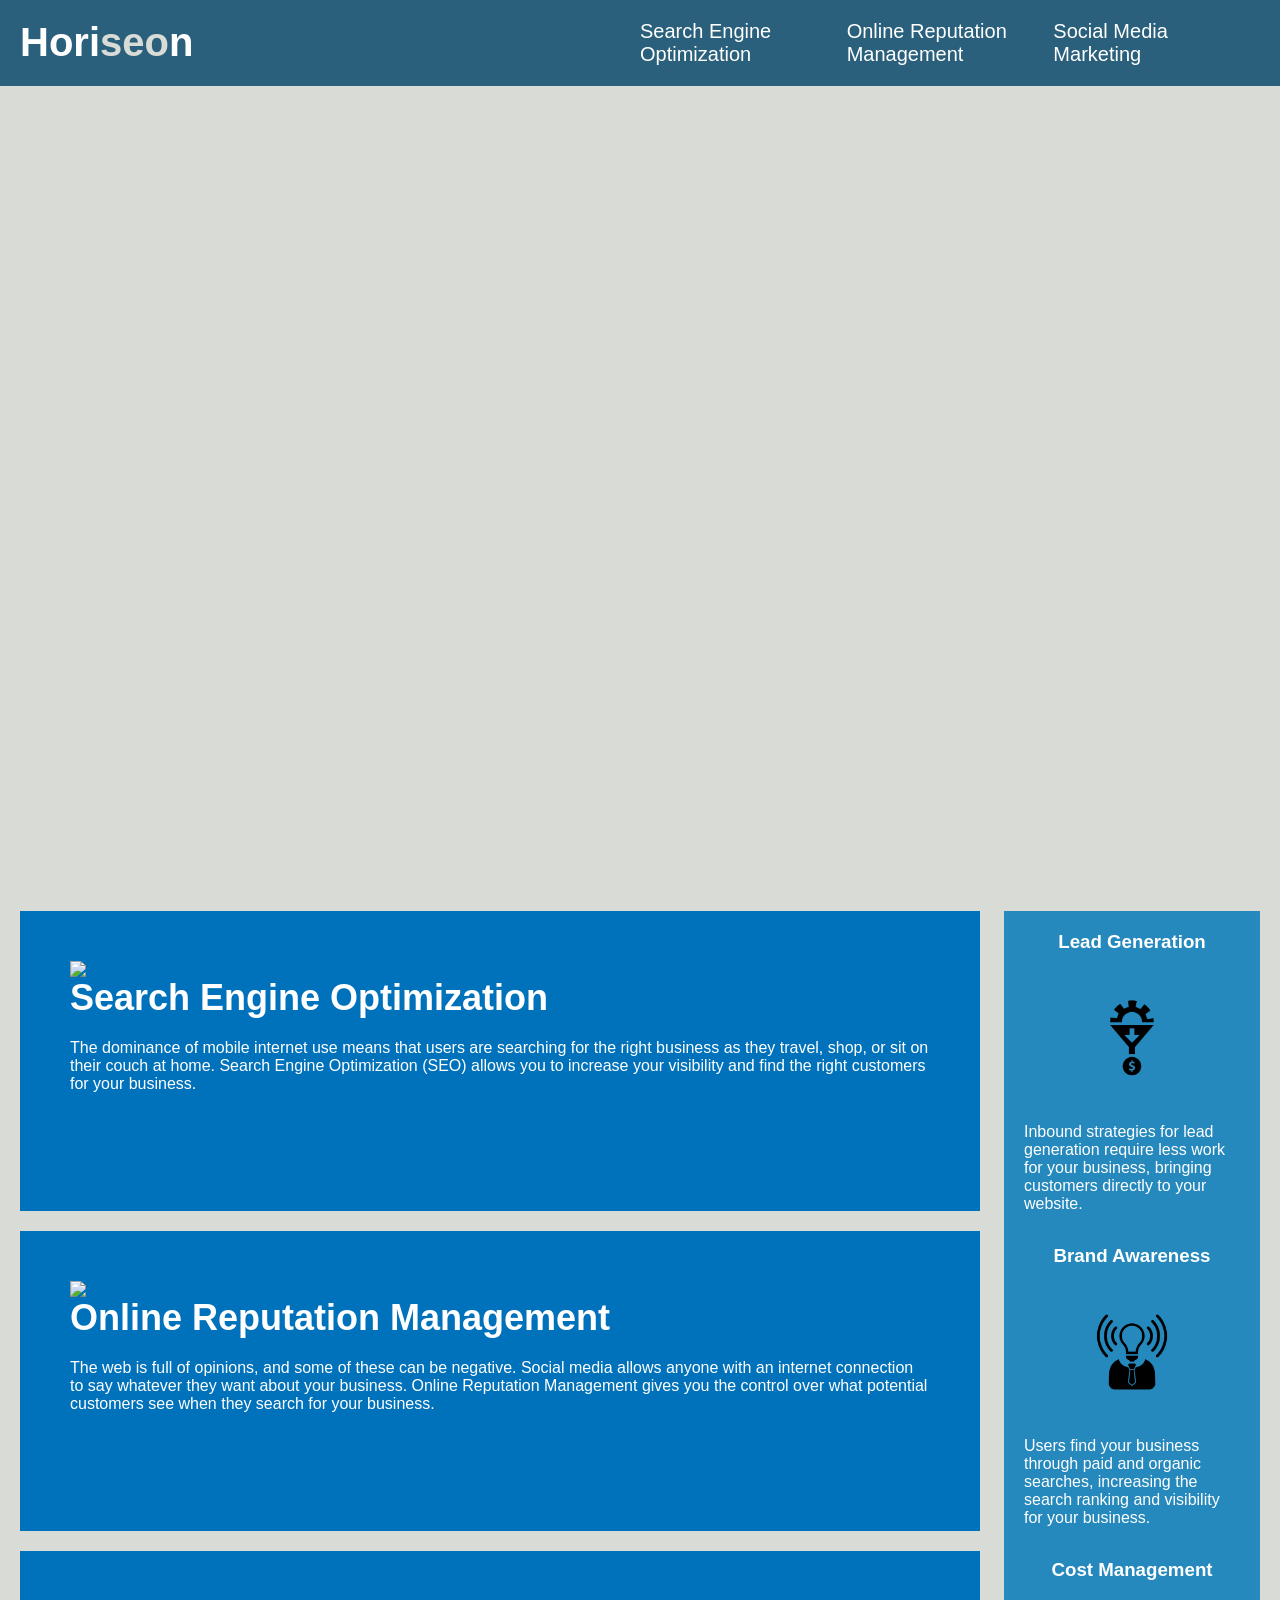
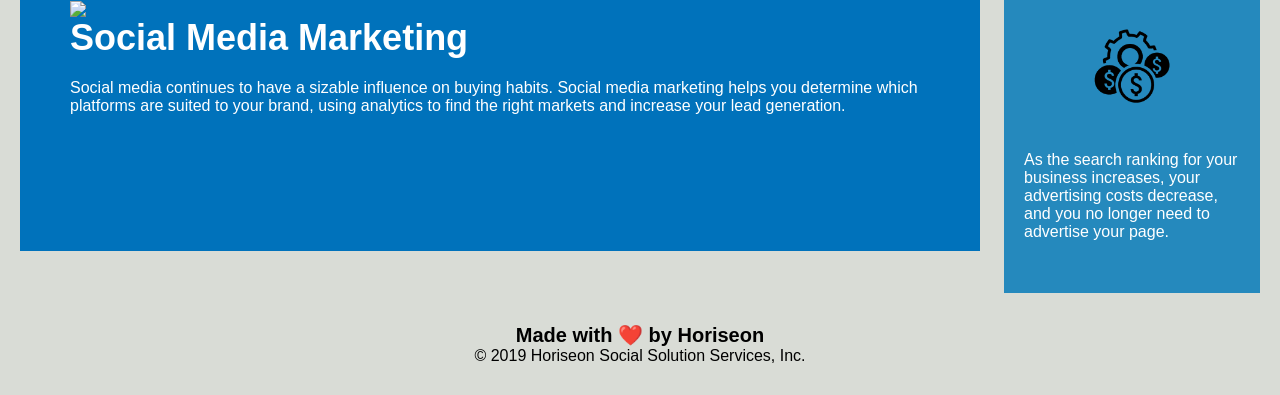
==== my index.html @ 256d3ff4 "Added Header and Nav semantics; organized CSS; added in RWD" ====
<!DOCTYPE html>
<html lang="en-us">

<head>
    <meta charset="UTF-8" />
    <!--Deleted CSS folder as only item in it was style.css-->
    <link rel="stylesheet" href="./assets/style.css">
    <!--Added a concise, descriptive title (54 characters)-->
    <title>Horiseon Social Solutions Services: A Marketing Agency</title>
</head>

<body>
    <header>
        <h1>Hori<span class="seo">seo</span>n</h1>
            <nav>
            <ul>
                <li><a href="#search-engline-optimization">Search Engine Optimization</a> </li>
                <li><a href="#online-reputation-management"> Online Reputation Management </a></li>
                <li><a href="#social-media-marketing"> Social Media Marketing </a></li>
            </ul>
            </nav>

    </header>



    <div class="hero"></div>



    <div class="content">
        <div class="search-engine-optimization">
            <img src="./assets/images/search-engine-optimization.jpg" class="float-left" />
            <h2>Search Engine Optimization</h2>
            <p>
                The dominance of mobile internet use means that users are searching for the right business as they travel, shop, or sit on their couch at home. Search Engine Optimization (SEO) allows you to increase your visibility and find the right customers for your business.
            </p>
        </div>
        <div id="online-reputation-management" class="online-reputation-management">
            <img src="./assets/images/online-reputation-management.jpg" class="float-right" />
            <h2>Online Reputation Management</h2>
            <p>
                The web is full of opinions, and some of these can be negative. Social media allows anyone with an internet connection to say whatever they want about your business. Online Reputation Management gives you the control over what potential customers see when they search for your business.
            </p>
        </div>
        <div id="social-media-marketing" class="social-media-marketing">
            <img src="./assets/images/social-media-marketing.jpg" class="float-left" />
            <h2>Social Media Marketing</h2>
            <p>
                Social media continues to have a sizable influence on buying habits. Social media marketing helps you determine which platforms are suited to your brand, using analytics to find the right markets and increase your lead generation.
            </p>
        </div>
    </div>
    <div class="benefits">
        <div class="benefit-lead">
            <h3>Lead Generation</h3>
            <img src="./assets/images/lead-generation.png" />
            <p>
                Inbound strategies for lead generation require less work for your business, bringing customers directly to your website.
            </p>
        </div>
        <div class="benefit-brand">
            <h3>Brand Awareness</h3>
            <img src="./assets/images/brand-awareness.png" />
            <p>
                Users find your business through paid and organic searches, increasing the search ranking and visibility for your business.
            </p>
        </div>
        <div class="benefit-cost">
            <h3>Cost Management</h3>
            <img src="./assets/images/cost-management.png"></img>
            <p>
                As the search ranking for your business increases, your advertising costs decrease, and you no longer need to advertise your page.
            </p>
        </div>
    </div>
    <div class="footer">
        <h2>Made with ❤️️ by Horiseon</h2>
        <p>
            &copy; 2019 Horiseon Social Solution Services, Inc.
        </p>
    </div>
</body>

</html>
---- assets/style.css ----
* {
    box-sizing: border-box;
    margin: 0px;
    width: 100%;
    padding: 0px;   
}
/* Used "header" and "nav" semantics; formatted better; inserted RWD */
header {
    display: flex;
    padding: 20px;
    background-color: #2a607c;
    font-size: 20px;
    font-family: 'Trebuchet MS', 'Lucida Sans Unicode', 'Lucida Grande', 'Lucida Sans', Arial, sans-serif;
    color: #ffffff;  
}

header .seo {
    color: #d9dcd6
}

nav{
    display:flex;
    justify-content: right;
    align-items: center;
}

ul{
    display: flex;
    list-style-type:none;
}

a{
    text-decoration: none;
    font-size: 20px;
    font-family: 'Gill Sans', 'Gill Sans MT', Calibri, 'Trebuchet MS', sans-serif;
    color: #ffffff;
}


body {
    background-color: #d9dcd6;
}


p {
    font-size: 16px;
}

.hero {
    height: 800px;
    width: 100%;
    margin-bottom: 25px;
    background-image: url("./images/digital-marketing-meeting.jpg");
    background-size: cover;
    background-position: center;
}




.float-left {
    float: left;
    margin-right: 25px;
}

.float-right {
    float: right;
    margin-left: 25px;
}

.content {
    width: 75%;
    display: inline-block;
    margin-left: 20px;
}

.benefits {
    margin-right: 20px;
    padding: 20px;
    clear: both;
    float: right;
    width: 20%;
    height: 100%;
    font-family: 'Gill Sans', 'Gill Sans MT', Calibri, 'Trebuchet MS', sans-serif;
    background-color: #2589bd;
}

.benefit-lead {
    margin-bottom: 32px;
    color: #ffffff;
}

.benefit-brand {
    margin-bottom: 32px;
    color: #ffffff;
}

.benefit-cost {
    margin-bottom: 32px;
    color: #ffffff;
}

.benefit-lead h3 {
    margin-bottom: 10px;
    text-align: center;
}

.benefit-brand h3 {
    margin-bottom: 10px;
    text-align: center;
}

.benefit-cost h3 {
    margin-bottom: 10px;
    text-align: center;
}

.benefit-lead img {
    display: block;
    margin: 10px auto;
    max-width: 150px;
}

.benefit-brand img {
    display: block;
    margin: 10px auto;
    max-width: 150px;
}

.benefit-cost img {
    display: block;
    margin: 10px auto;
    max-width: 150px;
}

.search-engine-optimization {
    margin-bottom: 20px;
    padding: 50px;
    height: 300px;
    font-family: 'Gill Sans', 'Gill Sans MT', Calibri, 'Trebuchet MS', sans-serif;
    background-color: #0072bb;
    color: #ffffff;
}

.online-reputation-management {
    margin-bottom: 20px;
    padding: 50px;
    height: 300px;
    font-family: 'Gill Sans', 'Gill Sans MT', Calibri, 'Trebuchet MS', sans-serif;
    background-color: #0072bb;
    color: #ffffff;
}

.social-media-marketing {
    margin-bottom: 20px;
    padding: 50px;
    height: 300px;
    font-family: 'Gill Sans', 'Gill Sans MT', Calibri, 'Trebuchet MS', sans-serif;
    background-color: #0072bb;
    color: #ffffff;
}

.search-engine-optimization img {
    max-height: 200px;
}

.online-reputation-management img {
    max-height: 200px;
}

.social-media-marketing img {
    max-height: 200px;
}

.search-engine-optimization h2 {
    margin-bottom: 20px;
    font-size: 36px;
}

.online-reputation-management h2 {
    margin-bottom: 20px;
    font-size: 36px;
}

.social-media-marketing h2 {
    margin-bottom: 20px;
    font-size: 36px;
}

.footer {
    padding: 30px;
    clear: both;
    font-family: 'Trebuchet MS', 'Lucida Sans Unicode', 'Lucida Grande', 'Lucida Sans', Arial, sans-serif;
    text-align: center;
}

.footer h2 {
    font-size: 20px;
}
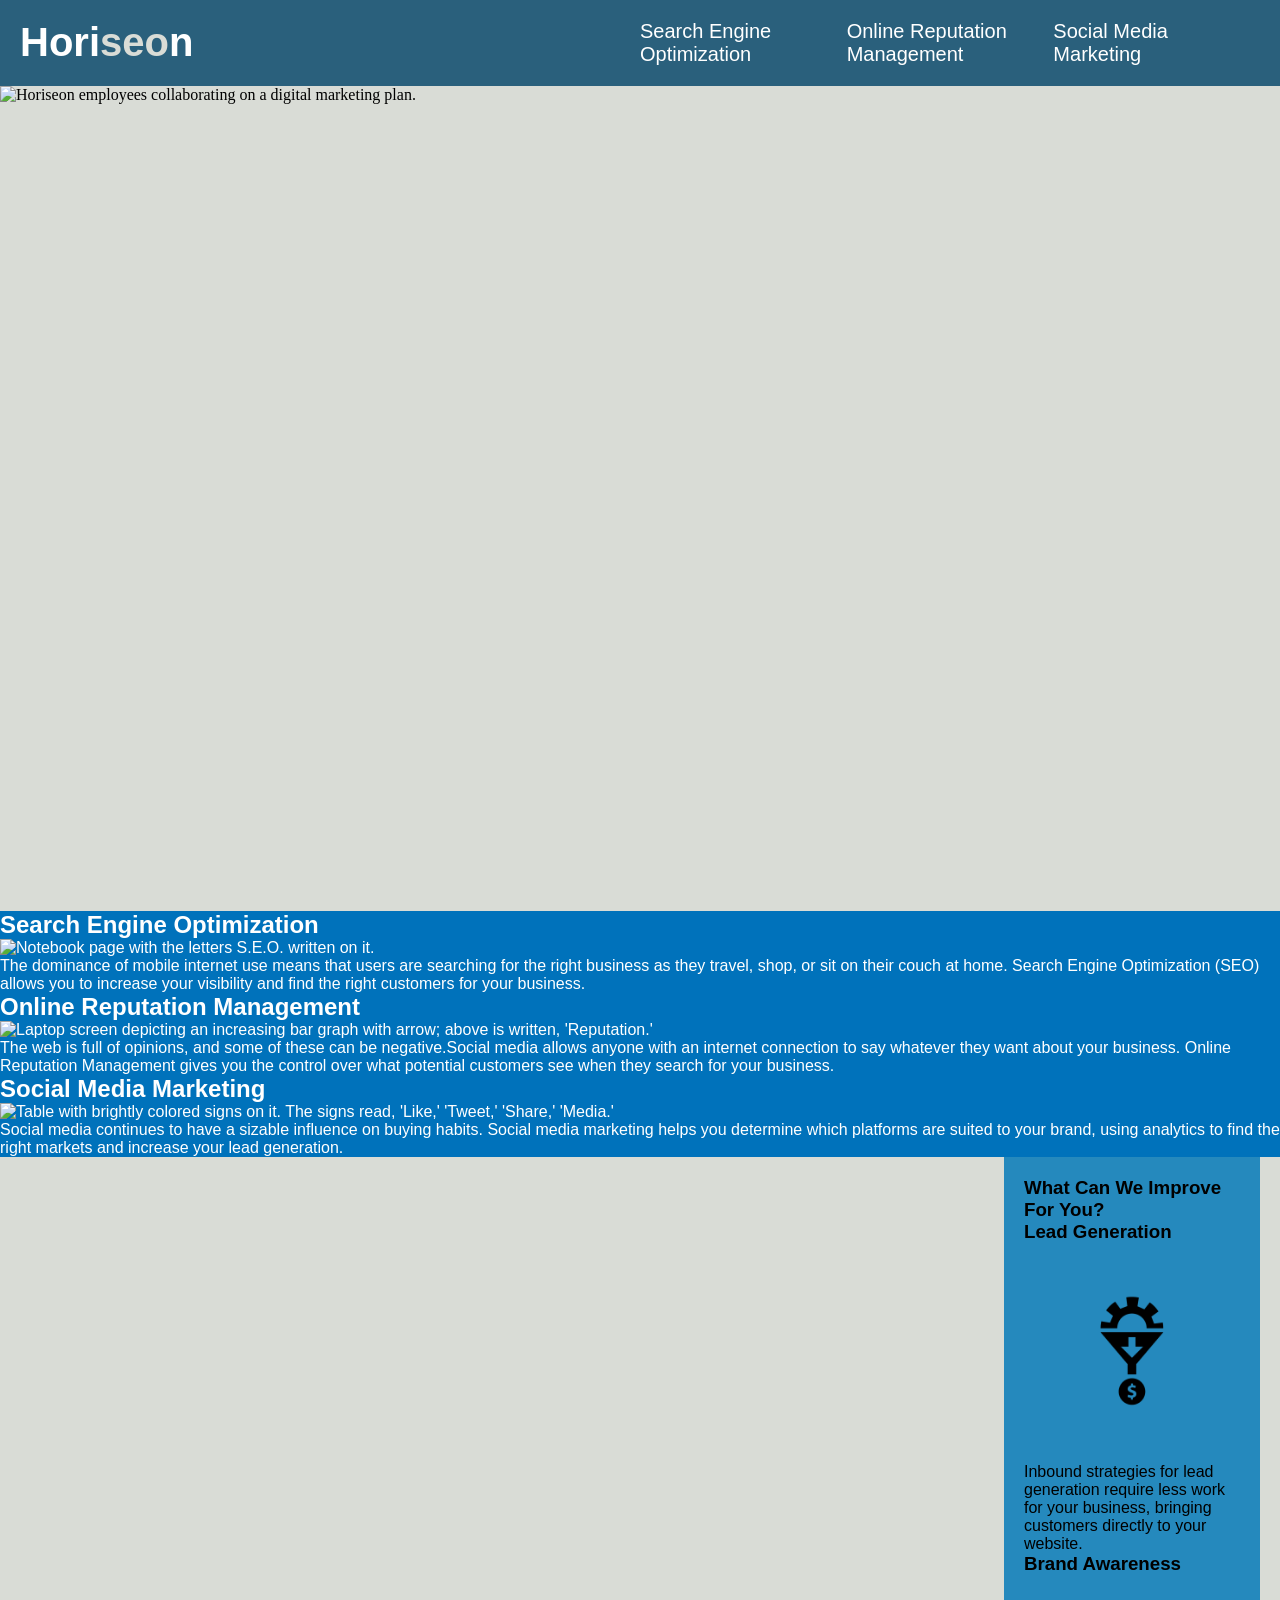
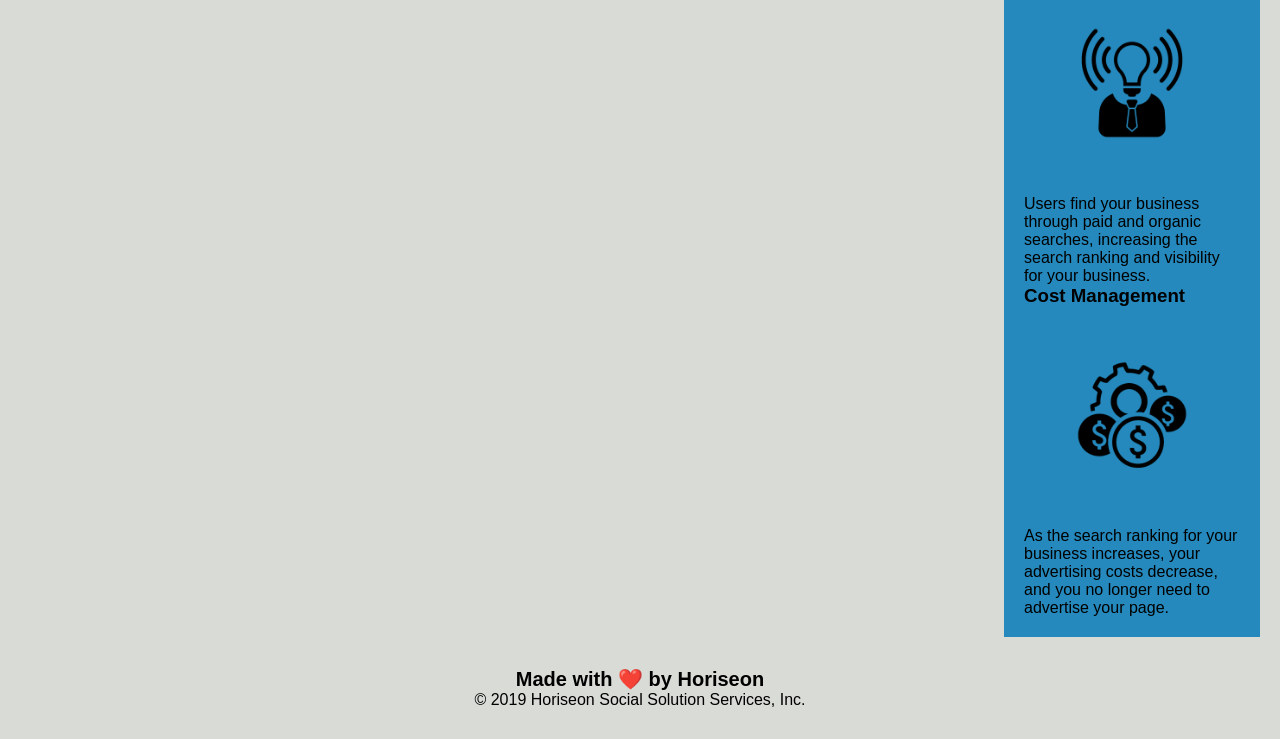
==== commit 43371a3f: "Fully reorganized HTML into semantics. Needs formatting." ====
--- a/my index.html
+++ b/my index.html
@@ -22,64 +22,69 @@
 
     </header>
 
+    <figure class="Meeting-Photo">
+        <img src="./assets/images/digital-marketing-meeting.jpg" alt="Horiseon employees collaborating on a digital marketing plan.">
+    </figure>
+
+    
+    <article>
+        <h2>Search Engine Optimization</h2>    
+        <img src="./assets/images/search-engine-optimization.jpg" alt="Notebook page with the letters S.E.O. written on it.">
+        <p> 
+            The dominance of mobile internet use means that users are searching for the right business as they travel, shop, or sit on their couch at home. 
+            Search Engine Optimization (SEO) allows you to increase your visibility and find the right customers for your business.
+        </p>
+    </article>
+
+    <article>
+        <h2>Online Reputation Management</h2>
+        <img src="./assets/images/online-reputation-management.jpg" alt="Laptop screen depicting an increasing bar graph with arrow; above is written, 'Reputation.'">
+        <p> 
+            The web is full of opinions, and some of these can be negative.Social media allows anyone with an internet connection to say whatever they want about your business.
+            Online Reputation Management gives you the control over what potential customers see when they search for your business.
+        </p>
+
+    </article>
+
+    <article>
+        <h2> Social Media Marketing</h2>
+        <img src="./assets/images/social-media-marketing.jpg" alt="Table with brightly colored signs on it. The signs read, 'Like,' 'Tweet,' 'Share,' 'Media.'">
+        <p>
+            Social media continues to have a sizable influence on buying habits. Social media marketing helps you determine which platforms are suited to your brand,
+            using analytics to find the right markets and increase your lead generation.
+        </p>
+    </article>
 
 
-    <div class="hero"></div>
+    <aside>
+        <h3>What Can We Improve For You?</h3>
+        <h3> Lead Generation</h3>
+        <img src="./assets/images/lead-generation.png" alt = "Graphic of funnel with dollar sign at bottom.">
+        <p>
+            Inbound strategies for lead generation require less work for your business, bringing customers directly to your website.
+        </p>
 
+        <h3>Brand Awareness</h3>
+        <img src="./assets/images/brand-awareness.png" alt = "Graphic of a bust with lightbulb in place of the head." >
+        <p>
+            Users find your business through paid and organic searches, increasing the search ranking and visibility for your business.
+        </p>
 
+        <h3> Cost Management</h3>
+        <img src = "./assets/images/cost-management.png" alt = "Graphic of a gear with three dollar signs in front of it.">
+        <p>
+            As the search ranking for your business increases, your advertising costs decrease, and you no longer need to advertise your page.
+        </p>
+    </aside>
 
-    <div class="content">
-        <div class="search-engine-optimization">
-            <img src="./assets/images/search-engine-optimization.jpg" class="float-left" />
-            <h2>Search Engine Optimization</h2>
-            <p>
-                The dominance of mobile internet use means that users are searching for the right business as they travel, shop, or sit on their couch at home. Search Engine Optimization (SEO) allows you to increase your visibility and find the right customers for your business.
-            </p>
-        </div>
-        <div id="online-reputation-management" class="online-reputation-management">
-            <img src="./assets/images/online-reputation-management.jpg" class="float-right" />
-            <h2>Online Reputation Management</h2>
-            <p>
-                The web is full of opinions, and some of these can be negative. Social media allows anyone with an internet connection to say whatever they want about your business. Online Reputation Management gives you the control over what potential customers see when they search for your business.
-            </p>
-        </div>
-        <div id="social-media-marketing" class="social-media-marketing">
-            <img src="./assets/images/social-media-marketing.jpg" class="float-left" />
-            <h2>Social Media Marketing</h2>
-            <p>
-                Social media continues to have a sizable influence on buying habits. Social media marketing helps you determine which platforms are suited to your brand, using analytics to find the right markets and increase your lead generation.
-            </p>
-        </div>
-    </div>
-    <div class="benefits">
-        <div class="benefit-lead">
-            <h3>Lead Generation</h3>
-            <img src="./assets/images/lead-generation.png" />
-            <p>
-                Inbound strategies for lead generation require less work for your business, bringing customers directly to your website.
-            </p>
-        </div>
-        <div class="benefit-brand">
-            <h3>Brand Awareness</h3>
-            <img src="./assets/images/brand-awareness.png" />
-            <p>
-                Users find your business through paid and organic searches, increasing the search ranking and visibility for your business.
-            </p>
-        </div>
-        <div class="benefit-cost">
-            <h3>Cost Management</h3>
-            <img src="./assets/images/cost-management.png"></img>
-            <p>
-                As the search ranking for your business increases, your advertising costs decrease, and you no longer need to advertise your page.
-            </p>
-        </div>
-    </div>
-    <div class="footer">
+    <footer>
         <h2>Made with ❤️️ by Horiseon</h2>
         <p>
             &copy; 2019 Horiseon Social Solution Services, Inc.
         </p>
-    </div>
+        
+    </footer>
+    
 </body>
 
 </html>
--- a/assets/style.css
+++ b/assets/style.css
@@ -36,45 +36,23 @@
     color: #ffffff;
 }
 
-
 body {
     background-color: #d9dcd6;
 }
 
-
-p {
-    font-size: 16px;
-}
-
-.hero {
+.Meeting-Photo {
     height: 800px;
     width: 100%;
     margin-bottom: 25px;
-    background-image: url("./images/digital-marketing-meeting.jpg");
-    background-size: cover;
-    background-position: center;
 }
 
-
-
-
-.float-left {
-    float: left;
-    margin-right: 25px;
+article {
+    font-family: 'Gill Sans', 'Gill Sans MT', Calibri, 'Trebuchet MS', sans-serif;
+    background-color: #0072bb;
+    color: #ffffff;
 }
 
-.float-right {
-    float: right;
-    margin-left: 25px;
-}
-
-.content {
-    width: 75%;
-    display: inline-block;
-    margin-left: 20px;
-}
-
-.benefits {
+aside {
     margin-right: 20px;
     padding: 20px;
     clear: both;
@@ -83,117 +61,16 @@
     height: 100%;
     font-family: 'Gill Sans', 'Gill Sans MT', Calibri, 'Trebuchet MS', sans-serif;
     background-color: #2589bd;
+
 }
 
-.benefit-lead {
-    margin-bottom: 32px;
-    color: #ffffff;
-}
-
-.benefit-brand {
-    margin-bottom: 32px;
-    color: #ffffff;
-}
-
-.benefit-cost {
-    margin-bottom: 32px;
-    color: #ffffff;
-}
-
-.benefit-lead h3 {
-    margin-bottom: 10px;
-    text-align: center;
-}
-
-.benefit-brand h3 {
-    margin-bottom: 10px;
-    text-align: center;
-}
-
-.benefit-cost h3 {
-    margin-bottom: 10px;
-    text-align: center;
-}
-
-.benefit-lead img {
-    display: block;
-    margin: 10px auto;
-    max-width: 150px;
-}
-
-.benefit-brand img {
-    display: block;
-    margin: 10px auto;
-    max-width: 150px;
-}
-
-.benefit-cost img {
-    display: block;
-    margin: 10px auto;
-    max-width: 150px;
-}
-
-.search-engine-optimization {
-    margin-bottom: 20px;
-    padding: 50px;
-    height: 300px;
-    font-family: 'Gill Sans', 'Gill Sans MT', Calibri, 'Trebuchet MS', sans-serif;
-    background-color: #0072bb;
-    color: #ffffff;
-}
-
-.online-reputation-management {
-    margin-bottom: 20px;
-    padding: 50px;
-    height: 300px;
-    font-family: 'Gill Sans', 'Gill Sans MT', Calibri, 'Trebuchet MS', sans-serif;
-    background-color: #0072bb;
-    color: #ffffff;
-}
-
-.social-media-marketing {
-    margin-bottom: 20px;
-    padding: 50px;
-    height: 300px;
-    font-family: 'Gill Sans', 'Gill Sans MT', Calibri, 'Trebuchet MS', sans-serif;
-    background-color: #0072bb;
-    color: #ffffff;
-}
-
-.search-engine-optimization img {
-    max-height: 200px;
-}
-
-.online-reputation-management img {
-    max-height: 200px;
-}
-
-.social-media-marketing img {
-    max-height: 200px;
-}
-
-.search-engine-optimization h2 {
-    margin-bottom: 20px;
-    font-size: 36px;
-}
-
-.online-reputation-management h2 {
-    margin-bottom: 20px;
-    font-size: 36px;
-}
-
-.social-media-marketing h2 {
-    margin-bottom: 20px;
-    font-size: 36px;
-}
-
-.footer {
+footer {
     padding: 30px;
     clear: both;
     font-family: 'Trebuchet MS', 'Lucida Sans Unicode', 'Lucida Grande', 'Lucida Sans', Arial, sans-serif;
     text-align: center;
 }
 
-.footer h2 {
+footer > h2 {
     font-size: 20px;
-}
+}
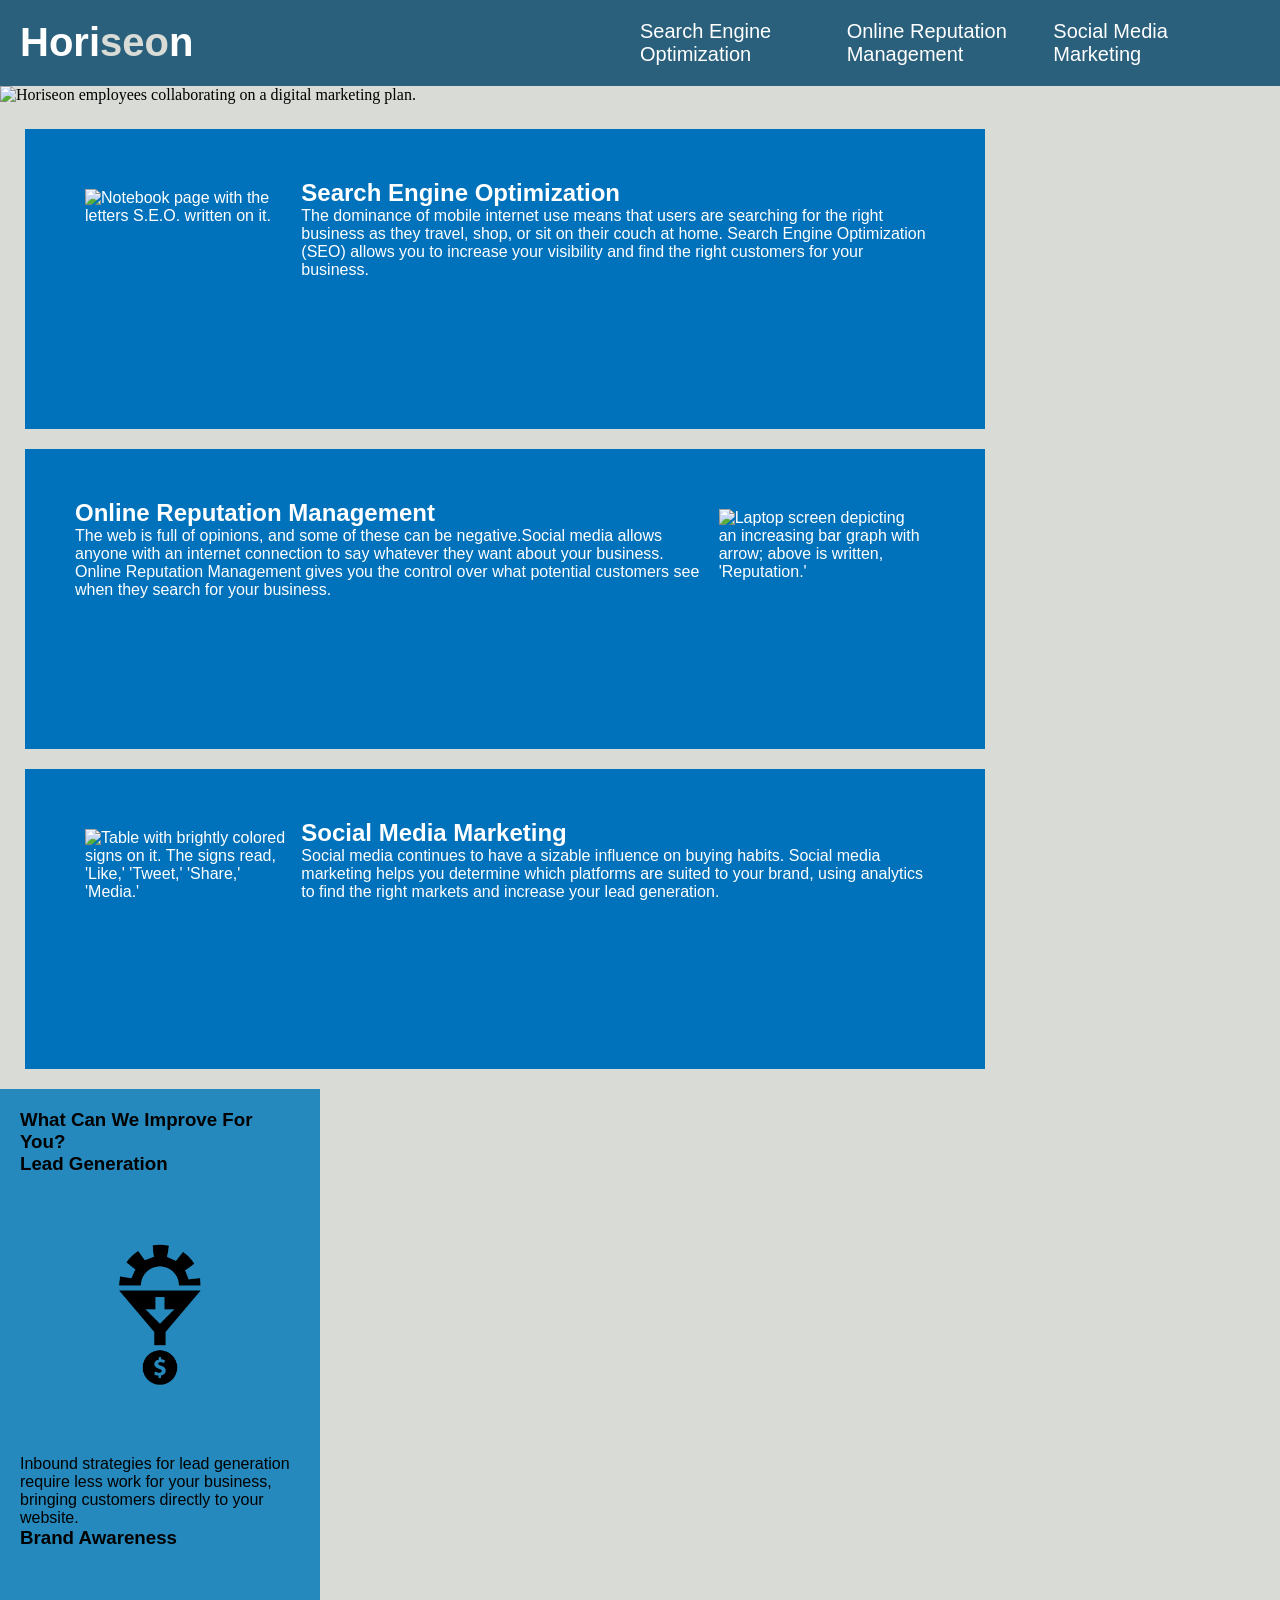
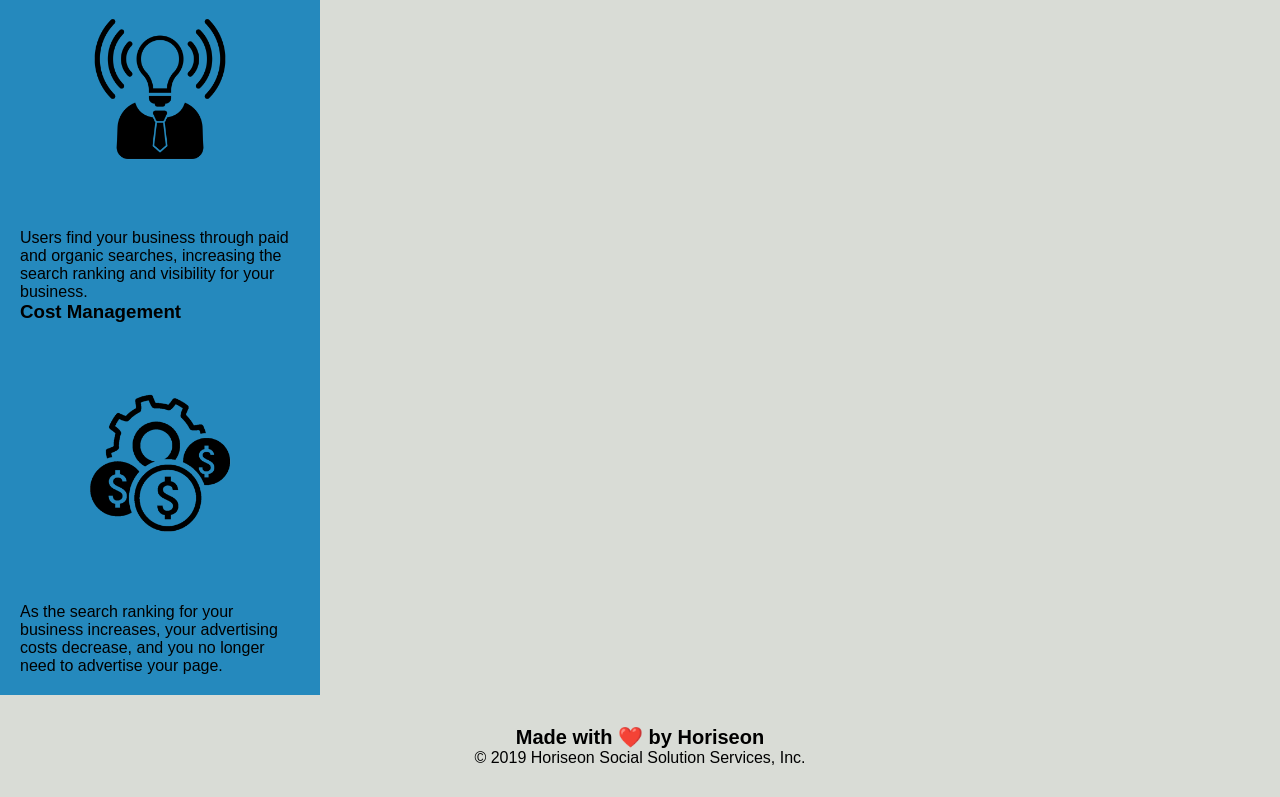
==== commit cefe0f3f: "Debugged article overlapping header" ====
--- a/my index.html
+++ b/my index.html
@@ -28,31 +28,37 @@
 
     
     <article>
+        <img src="./assets/images/search-engine-optimization.jpg" alt="Notebook page with the letters S.E.O. written on it.">
+        <section>
         <h2>Search Engine Optimization</h2>    
-        <img src="./assets/images/search-engine-optimization.jpg" alt="Notebook page with the letters S.E.O. written on it.">
         <p> 
             The dominance of mobile internet use means that users are searching for the right business as they travel, shop, or sit on their couch at home. 
             Search Engine Optimization (SEO) allows you to increase your visibility and find the right customers for your business.
         </p>
+        </section>
     </article>
 
     <article>
+        <section>
         <h2>Online Reputation Management</h2>
-        <img src="./assets/images/online-reputation-management.jpg" alt="Laptop screen depicting an increasing bar graph with arrow; above is written, 'Reputation.'">
         <p> 
             The web is full of opinions, and some of these can be negative.Social media allows anyone with an internet connection to say whatever they want about your business.
             Online Reputation Management gives you the control over what potential customers see when they search for your business.
         </p>
+        </section>
+        <img src="./assets/images/online-reputation-management.jpg" alt="Laptop screen depicting an increasing bar graph with arrow; above is written, 'Reputation.'">
 
     </article>
 
     <article>
+        <img src="./assets/images/social-media-marketing.jpg" alt="Table with brightly colored signs on it. The signs read, 'Like,' 'Tweet,' 'Share,' 'Media.'">
+        <section>
         <h2> Social Media Marketing</h2>
-        <img src="./assets/images/social-media-marketing.jpg" alt="Table with brightly colored signs on it. The signs read, 'Like,' 'Tweet,' 'Share,' 'Media.'">
         <p>
             Social media continues to have a sizable influence on buying habits. Social media marketing helps you determine which platforms are suited to your brand,
             using analytics to find the right markets and increase your lead generation.
         </p>
+        </section>
     </article>
 
 
@@ -84,7 +90,7 @@
         </p>
         
     </footer>
-    
+
 </body>
 
 </html>
--- a/assets/style.css
+++ b/assets/style.css
@@ -41,24 +41,39 @@
 }
 
 .Meeting-Photo {
-    height: 800px;
-    width: 100%;
+    display: flex;
+    justify-content: flex-start;
+    width:100%;
     margin-bottom: 25px;
 }
 
 article {
+    display: flex;
+    margin-bottom: 20px;
+    padding: 50px;
+    height: 300px;
+    width: 75%;
+    margin-left: 25px;
+    
     font-family: 'Gill Sans', 'Gill Sans MT', Calibri, 'Trebuchet MS', sans-serif;
     background-color: #0072bb;
     color: #ffffff;
 }
 
+article img{
+    display: flex;
+    height: 200px;
+    width: 300px;
+    padding: 10px;
+}
+
+
 aside {
-    margin-right: 20px;
+    display: flex;
+    flex-direction: column;
+    justify-content: space-between;
+    width: 25%;
     padding: 20px;
-    clear: both;
-    float: right;
-    width: 20%;
-    height: 100%;
     font-family: 'Gill Sans', 'Gill Sans MT', Calibri, 'Trebuchet MS', sans-serif;
     background-color: #2589bd;
 
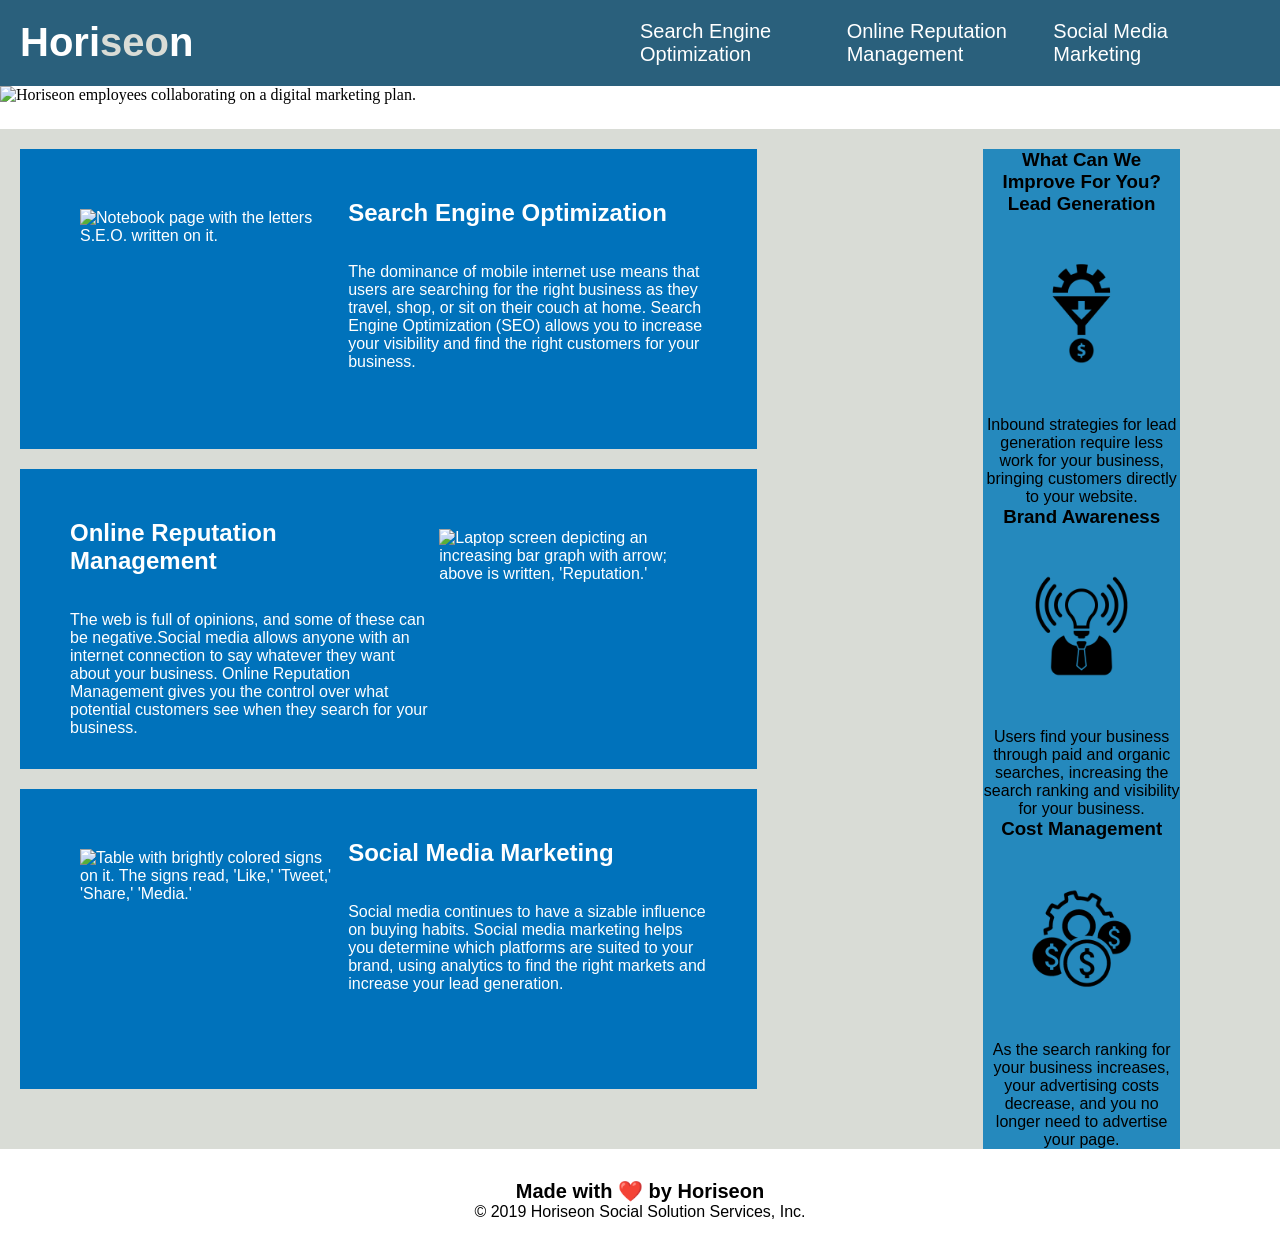
==== commit 63fa3699: "Further debugging" ====
--- a/my index.html
+++ b/my index.html
@@ -10,28 +10,29 @@
 </head>
 
 <body>
+
     <header>
         <h1>Hori<span class="seo">seo</span>n</h1>
             <nav>
-            <ul>
-                <li><a href="#search-engline-optimization">Search Engine Optimization</a> </li>
-                <li><a href="#online-reputation-management"> Online Reputation Management </a></li>
-                <li><a href="#social-media-marketing"> Social Media Marketing </a></li>
-            </ul>
+                <ul>
+                    <li><a href="#search-engline-optimization">Search Engine Optimization</a> </li>
+                    <li><a href="#online-reputation-management"> Online Reputation Management </a></li>
+                    <li><a href="#social-media-marketing"> Social Media Marketing </a></li>
+                </ul>
             </nav>
-
     </header>
 
     <figure class="Meeting-Photo">
         <img src="./assets/images/digital-marketing-meeting.jpg" alt="Horiseon employees collaborating on a digital marketing plan.">
     </figure>
 
-    
-    <article>
+    <div class = "flex-container">
+    <div class = "article-column">
+        <article>
         <img src="./assets/images/search-engine-optimization.jpg" alt="Notebook page with the letters S.E.O. written on it.">
         <section>
-        <h2>Search Engine Optimization</h2>    
-        <p> 
+        <h2>Search Engine Optimization</h2> <br>    
+        <br> <p> 
             The dominance of mobile internet use means that users are searching for the right business as they travel, shop, or sit on their couch at home. 
             Search Engine Optimization (SEO) allows you to increase your visibility and find the right customers for your business.
         </p>
@@ -40,8 +41,8 @@
 
     <article>
         <section>
-        <h2>Online Reputation Management</h2>
-        <p> 
+        <h2>Online Reputation Management</h2> <br>
+        <br> <p> 
             The web is full of opinions, and some of these can be negative.Social media allows anyone with an internet connection to say whatever they want about your business.
             Online Reputation Management gives you the control over what potential customers see when they search for your business.
         </p>
@@ -53,44 +54,51 @@
     <article>
         <img src="./assets/images/social-media-marketing.jpg" alt="Table with brightly colored signs on it. The signs read, 'Like,' 'Tweet,' 'Share,' 'Media.'">
         <section>
-        <h2> Social Media Marketing</h2>
-        <p>
+        <h2> Social Media Marketing</h2> <br>
+        <br> <p>
             Social media continues to have a sizable influence on buying habits. Social media marketing helps you determine which platforms are suited to your brand,
             using analytics to find the right markets and increase your lead generation.
         </p>
-        </section>
+        </section>   
     </article>
-
+    </div>
 
     <aside>
+        <center>
         <h3>What Can We Improve For You?</h3>
-        <h3> Lead Generation</h3>
-        <img src="./assets/images/lead-generation.png" alt = "Graphic of funnel with dollar sign at bottom.">
-        <p>
-            Inbound strategies for lead generation require less work for your business, bringing customers directly to your website.
-        </p>
+        
+        <section>
+            <h3> Lead Generation</h3>
+            <img src="./assets/images/lead-generation.png" alt = "Graphic of funnel with dollar sign at bottom.">
+            <p>
+                Inbound strategies for lead generation require less work for your business, bringing customers directly to your website.
+            </p>
+        </section>
+        
+        <section>
+            <h3>Brand Awareness</h3>
+            <img src="./assets/images/brand-awareness.png" alt = "Graphic of a bust with lightbulb in place of the head." >
+            <p>
+                Users find your business through paid and organic searches, increasing the search ranking and visibility for your business.
+            </p>
+        </section>
 
-        <h3>Brand Awareness</h3>
-        <img src="./assets/images/brand-awareness.png" alt = "Graphic of a bust with lightbulb in place of the head." >
-        <p>
-            Users find your business through paid and organic searches, increasing the search ranking and visibility for your business.
-        </p>
-
-        <h3> Cost Management</h3>
-        <img src = "./assets/images/cost-management.png" alt = "Graphic of a gear with three dollar signs in front of it.">
-        <p>
-            As the search ranking for your business increases, your advertising costs decrease, and you no longer need to advertise your page.
-        </p>
-    </aside>
+        <section>
+            <h3> Cost Management</h3>
+            <img src = "./assets/images/cost-management.png" alt = "Graphic of a gear with three dollar signs in front of it.">
+            <p>
+                As the search ranking for your business increases, your advertising costs decrease, and you no longer need to advertise your page.
+            </p>
+        </section>
+        </center> 
+    </aside>  
+    </div>
 
     <footer>
         <h2>Made with ❤️️ by Horiseon</h2>
         <p>
             &copy; 2019 Horiseon Social Solution Services, Inc.
-        </p>
-        
+        </p>    
     </footer>
-
 </body>
-
 </html>
--- a/assets/style.css
+++ b/assets/style.css
@@ -4,6 +4,13 @@
     width: 100%;
     padding: 0px;   
 }
+
+.flex-container {
+    display: flex;
+    background-color: #d9dcd6;
+
+}
+
 /* Used "header" and "nav" semantics; formatted better; inserted RWD */
 header {
     display: flex;
@@ -36,10 +43,6 @@
     color: #ffffff;
 }
 
-body {
-    background-color: #d9dcd6;
-}
-
 .Meeting-Photo {
     display: flex;
     justify-content: flex-start;
@@ -47,14 +50,20 @@
     margin-bottom: 25px;
 }
 
+.article-container{
+    display: flex;
+    flex-direction: column;
+    margin: 20px;
+}
+
 article {
     display: flex;
-    margin-bottom: 20px;
-    padding: 50px;
+    align-content: left;
+    margin: 20px;
     height: 300px;
     width: 75%;
-    margin-left: 25px;
-    
+    padding: 50px;
+    border: 20px;
     font-family: 'Gill Sans', 'Gill Sans MT', Calibri, 'Trebuchet MS', sans-serif;
     background-color: #0072bb;
     color: #ffffff;
@@ -62,21 +71,19 @@
 
 article img{
     display: flex;
-    height: 200px;
-    width: 300px;
+    height: 100%;
+    width: 75%;
     padding: 10px;
 }
 
-
 aside {
-    display: flex;
-    flex-direction: column;
-    justify-content: space-between;
-    width: 25%;
-    padding: 20px;
+   display: flex; 
+    margin-top: 20px;
+    margin-right: 100px;
+    width: 20%;
+    height: 100%;
+    background: #2589bd;
     font-family: 'Gill Sans', 'Gill Sans MT', Calibri, 'Trebuchet MS', sans-serif;
-    background-color: #2589bd;
-
 }
 
 footer {
@@ -88,4 +95,16 @@
 
 footer > h2 {
     font-size: 20px;
-}+}
+
+
+/*
+ display: flex;
+    justify-content: right;
+    background: #2589bd;
+    max-width: 20em;
+    height: 50em;
+    padding-left: .5rem;
+    margin-left: .5rem;
+    font-family: 'Gill Sans', 'Gill Sans MT', Calibri, 'Trebuchet MS', sans-serif;
+}
